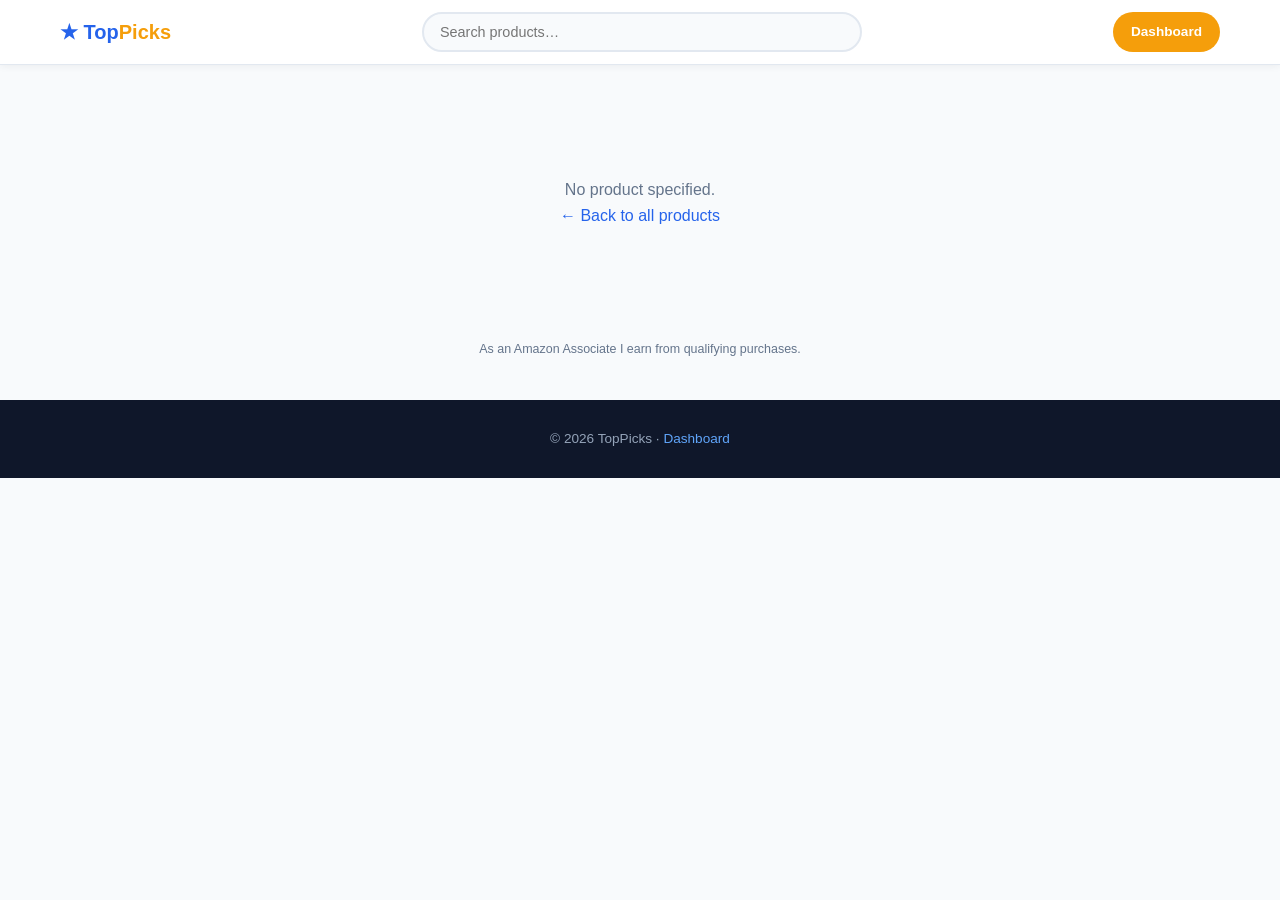
==== product.html @ 34f9db9b "Add SEO infrastructure and individual product pages - product.html + js/product.js: dedicated page p" ====
<!DOCTYPE html>
<html lang="en">
<head>
  <meta charset="UTF-8">
  <meta name="viewport" content="width=device-width, initial-scale=1.0">

  <!-- Filled dynamically by product.js -->
  <title id="meta-title">Loading… — TopPicks</title>
  <meta name="description" id="meta-desc" content="">
  <meta name="robots" content="index, follow">

  <!-- Open Graph -->
  <meta property="og:type" content="product">
  <meta property="og:site_name" content="TopPicks">
  <meta property="og:title" id="og-title" content="">
  <meta property="og:description" id="og-desc" content="">
  <meta property="og:image" id="og-image" content="">

  <!-- JSON-LD structured data (filled by JS) -->
  <script type="application/ld+json" id="json-ld"></script>

  <link rel="stylesheet" href="css/style.css">
  <style>
    .product-page { max-width: 960px; margin: 0 auto; padding: 2rem 1.25rem; }

    .breadcrumb { font-size: .82rem; color: var(--text-muted); margin-bottom: 1.5rem; }
    .breadcrumb a { color: var(--primary); }
    .breadcrumb a:hover { text-decoration: underline; }

    .product-layout {
      display: grid;
      grid-template-columns: 1fr 1fr;
      gap: 2.5rem;
      align-items: start;
    }

    .product-image-wrap {
      border-radius: var(--radius);
      border: 1px solid var(--border);
      overflow: hidden;
      background: var(--surface2);
      aspect-ratio: 1;
      display: flex;
      align-items: center;
      justify-content: center;
      padding: 1.5rem;
    }

    .product-image-wrap img {
      max-width: 100%;
      max-height: 380px;
      object-fit: contain;
    }

    .product-info { display: flex; flex-direction: column; gap: 1rem; }

    .product-badge {
      display: inline-block;
      background: var(--accent);
      color: white;
      font-size: .75rem;
      font-weight: 700;
      padding: .25rem .75rem;
      border-radius: 99px;
      text-transform: uppercase;
      letter-spacing: .5px;
      width: fit-content;
    }

    .product-title { font-size: 1.55rem; font-weight: 800; line-height: 1.3; }

    .product-rating {
      display: flex;
      align-items: center;
      gap: .5rem;
      font-size: .9rem;
    }
    .product-rating .stars { color: #f59e0b; font-size: 1.1rem; }
    .product-rating .count { color: var(--text-muted); }

    .product-price { font-size: 2rem; font-weight: 900; }

    .product-desc {
      font-size: .97rem;
      color: var(--text-muted);
      line-height: 1.7;
      border-top: 1px solid var(--border);
      padding-top: 1rem;
    }

    .product-tags { display: flex; flex-wrap: wrap; gap: .4rem; }
    .product-tag {
      padding: .25rem .65rem;
      border-radius: 99px;
      background: var(--surface2);
      font-size: .78rem;
      color: var(--text-muted);
      border: 1px solid var(--border);
    }

    .buy-block {
      background: var(--surface2);
      border: 1px solid var(--border);
      border-radius: var(--radius);
      padding: 1.25rem;
      display: flex;
      flex-direction: column;
      gap: .75rem;
    }

    .buy-block .buy-btn {
      display: block;
      text-align: center;
      padding: .9rem;
      font-size: 1rem;
      border-radius: 10px;
    }

    .buy-note {
      font-size: .75rem;
      color: var(--text-muted);
      text-align: center;
    }

    .related-section { margin-top: 3rem; }
    .related-section h2 { font-size: 1.2rem; font-weight: 700; margin-bottom: 1.25rem; }

    .product-error {
      text-align: center;
      padding: 5rem 1rem;
      color: var(--text-muted);
    }

    @media (max-width: 640px) {
      .product-layout { grid-template-columns: 1fr; }
      .product-title { font-size: 1.25rem; }
    }
  </style>
</head>
<body>

<header>
  <div class="header-inner">
    <a href="/" class="logo">&#9733; Top<span>Picks</span></a>
    <div class="search-bar">
      <input id="search" type="search" placeholder="Search products…" autocomplete="off">
    </div>
    <a href="admin/dashboard.html" class="header-cta">Dashboard</a>
  </div>
</header>

<div class="product-page" id="product-page">
  <p style="color:var(--text-muted);padding:4rem 0;text-align:center">Loading…</p>
</div>

<p class="disclaimer">As an Amazon Associate I earn from qualifying purchases.</p>

<footer>
  <p>© <span id="year"></span> TopPicks · <a href="admin/dashboard.html">Dashboard</a></p>
  <script>document.getElementById('year').textContent = new Date().getFullYear();</script>
</footer>

<div id="toast" class="toast"></div>
<script src="js/product.js"></script>
</body>
</html>
---- css/style.css ----
/* ── Reset & Base ── */
*,*::before,*::after{box-sizing:border-box;margin:0;padding:0}
:root{--primary:#2563eb;--primary-dark:#1d4ed8;--accent:#f59e0b;--accent-dark:#d97706;--bg:#f8fafc;--surface:#fff;--surface2:#f1f5f9;--border:#e2e8f0;--text:#0f172a;--text-muted:#64748b;--success:#10b981;--radius:12px;--shadow:0 1px 3px rgba(0,0,0,.08),0 4px 16px rgba(0,0,0,.06);--shadow-hover:0 4px 12px rgba(0,0,0,.12),0 12px 32px rgba(0,0,0,.1)}
html{scroll-behavior:smooth}
body{font-family:-apple-system,BlinkMacSystemFont,'Segoe UI',Roboto,sans-serif;background:var(--bg);color:var(--text);line-height:1.6;font-size:16px}
a{color:inherit;text-decoration:none}
img{max-width:100%;display:block}

/* ── Header ── */
header{background:var(--surface);border-bottom:1px solid var(--border);position:sticky;top:0;z-index:100;box-shadow:0 1px 8px rgba(0,0,0,.06)}
.header-inner{max-width:1200px;margin:0 auto;padding:0 20px;height:64px;display:flex;align-items:center;justify-content:space-between;gap:20px}
.logo{font-size:1.25rem;font-weight:800;color:var(--primary);white-space:nowrap}
.logo span{color:var(--accent)}
.search-bar{flex:1;max-width:440px}
.search-bar input{width:100%;padding:10px 16px;border:2px solid var(--border);border-radius:99px;font-size:.9rem;background:var(--bg);transition:border-color .2s;outline:none}
.search-bar input:focus{border-color:var(--primary)}
.header-cta{background:var(--accent);color:white;font-weight:700;font-size:.85rem;padding:9px 18px;border-radius:99px;white-space:nowrap;transition:background .2s}
.header-cta:hover{background:var(--accent-dark)}

/* ── Hero ── */
.hero{background:linear-gradient(135deg,#1e3a8a 0%,#2563eb 60%,#7c3aed 100%);color:white;text-align:center;padding:60px 20px}
.hero h1{font-size:clamp(1.8rem,4vw,3rem);font-weight:900;margin-bottom:12px}
.hero h1 span{color:#fcd34d}
.hero p{font-size:1.1rem;opacity:.9;max-width:520px;margin:0 auto}

/* ── Categories ── */
.categories{max-width:1200px;margin:32px auto 0;padding:0 20px}
.cat-pills{display:flex;gap:10px;flex-wrap:wrap}
.cat-pill{padding:8px 18px;border-radius:99px;border:2px solid var(--border);font-size:.9rem;font-weight:600;cursor:pointer;transition:all .15s;background:var(--surface)}
.cat-pill:hover{border-color:var(--primary);color:var(--primary)}
.cat-pill.active{background:var(--primary);border-color:var(--primary);color:white}

/* ── Products Section ── */
.products-section{max-width:1200px;margin:28px auto;padding:0 20px}
.section-header{display:flex;justify-content:space-between;align-items:baseline;margin-bottom:20px}
.section-header h2{font-size:1.4rem;font-weight:800}
.result-count{color:var(--text-muted);font-size:.9rem}
.products-grid{display:grid;grid-template-columns:repeat(auto-fill,minmax(260px,1fr));gap:20px}

/* ── Product Card ── */
.card{background:var(--surface);border-radius:var(--radius);border:1px solid var(--border);overflow:hidden;box-shadow:var(--shadow);transition:transform .2s,box-shadow .2s;display:flex;flex-direction:column}
.card:hover{transform:translateY(-4px);box-shadow:var(--shadow-hover)}
.card-img{width:100%;height:180px;background:var(--surface2);display:flex;align-items:center;justify-content:center;overflow:hidden;position:relative}
.card-img img{width:100%;height:100%;object-fit:contain;padding:12px}
.badge{position:absolute;top:10px;left:10px;background:var(--accent);color:white;font-size:.72rem;font-weight:700;padding:3px 9px;border-radius:99px;text-transform:uppercase;letter-spacing:.5px}
.card-body{padding:16px;flex:1;display:flex;flex-direction:column;gap:8px}
.card-title{font-size:.95rem;font-weight:700;line-height:1.4;display:-webkit-box;-webkit-line-clamp:2;-webkit-box-orient:vertical;overflow:hidden}
.card-desc{font-size:.82rem;color:var(--text-muted);line-height:1.5;display:-webkit-box;-webkit-line-clamp:2;-webkit-box-orient:vertical;overflow:hidden}
.card-rating{display:flex;align-items:center;gap:6px;font-size:.82rem}
.stars{color:#f59e0b;letter-spacing:1px}
.review-count{color:var(--text-muted)}
.card-footer{padding:12px 16px 16px;display:flex;align-items:center;justify-content:space-between;gap:10px}
.price{font-size:1.15rem;font-weight:800}
.buy-btn{background:var(--primary);color:white;font-weight:700;font-size:.85rem;padding:10px 18px;border-radius:8px;transition:background .15s;white-space:nowrap;border:none;cursor:pointer}
.buy-btn:hover{background:var(--primary-dark)}

/* ── Empty State ── */
.empty-state{text-align:center;padding:60px 20px;color:var(--text-muted);grid-column:1/-1}

/* ── Disclaimer / Footer ── */
.disclaimer{max-width:1200px;margin:0 auto 20px;padding:0 20px;font-size:.78rem;color:var(--text-muted);text-align:center}
footer{background:var(--text);color:#94a3b8;text-align:center;padding:28px 20px;font-size:.85rem;margin-top:40px}
footer a{color:#60a5fa}

/* ── Toast ── */
.toast{position:fixed;bottom:24px;right:24px;background:#1e293b;color:white;padding:12px 20px;border-radius:10px;font-size:.9rem;font-weight:600;opacity:0;transform:translateY(10px);transition:opacity .3s,transform .3s;pointer-events:none;z-index:999}
.toast.show{opacity:1;transform:translateY(0)}

/* ── Setup Modal ── */
#setup-overlay{position:fixed;inset:0;background:rgba(0,0,0,.7);display:flex;align-items:center;justify-content:center;z-index:1000;padding:20px;backdrop-filter:blur(4px)}
#setup-modal{background:var(--surface);border-radius:20px;padding:40px 36px;max-width:520px;width:100%;box-shadow:0 24px 80px rgba(0,0,0,.3);text-align:center}
.setup-icon{font-size:2.5rem;margin-bottom:12px}
#setup-modal h2{font-size:1.6rem;font-weight:900;margin-bottom:10px}
#setup-modal>p{color:var(--text-muted);font-size:.95rem;margin-bottom:24px;line-height:1.6}
.setup-steps{display:flex;flex-direction:column;gap:12px;text-align:left;margin-bottom:28px}
.setup-step{display:flex;align-items:flex-start;gap:12px;font-size:.88rem;line-height:1.5}
.setup-num{background:var(--primary);color:white;min-width:24px;height:24px;border-radius:50%;display:flex;align-items:center;justify-content:center;font-weight:800;font-size:.78rem;flex-shrink:0;margin-top:1px}
.setup-step code{background:var(--surface2);padding:1px 6px;border-radius:4px;font-size:.85rem}
.setup-input-row{display:flex;gap:10px;margin-bottom:12px}
.setup-input-row input{flex:1;padding:12px 16px;border:2px solid var(--border);border-radius:10px;font-size:1rem;outline:none;transition:border-color .2s;font-family:monospace;letter-spacing:.5px}
.setup-input-row input:focus{border-color:var(--primary)}
#tag-save-btn{background:var(--success);color:white;font-weight:700;font-size:.9rem;padding:12px 20px;border-radius:10px;border:none;cursor:pointer;white-space:nowrap;transition:opacity .15s}
#tag-save-btn:hover{opacity:.9}
.setup-note{font-size:.78rem;color:var(--text-muted)}

/* ── Utility ── */
.hidden{display:none!important}

/* ── Responsive ── */
@media(max-width:640px){
  .header-inner{gap:12px}
  .search-bar{max-width:180px}
  .hero{padding:40px 16px}
  .products-grid{grid-template-columns:repeat(auto-fill,minmax(220px,1fr));gap:14px}
}

/* ════════════════════════════════════════════════════
   ADMIN STYLES — used by admin/dashboard.html only
   ════════════════════════════════════════════════════ */
.admin-body{background:var(--bg)}

.admin-header{background:#0f1117;border-bottom:1px solid rgba(255,255,255,.06)}
.admin-header .header-inner{justify-content:space-between}
.admin-header .logo{color:#fff}

.admin-layout{max-width:1200px;margin:0 auto;padding:2rem 1.5rem}
.admin-title{font-size:1.5rem;font-weight:700;margin-bottom:1.5rem}

.stats-row{display:grid;grid-template-columns:repeat(auto-fill,minmax(160px,1fr));gap:1rem;margin-bottom:2rem}
.stat-card{background:var(--surface);border:1px solid var(--border);border-radius:var(--radius);padding:1.1rem 1.3rem;box-shadow:var(--shadow)}
.stat-label{font-size:.75rem;font-weight:700;text-transform:uppercase;letter-spacing:.5px;color:var(--text-muted);margin-bottom:.3rem}
.stat-value{font-size:1.9rem;font-weight:800;color:var(--primary)}

.toolbar{display:flex;align-items:center;justify-content:space-between;margin-bottom:1rem;gap:1rem;flex-wrap:wrap}
.toolbar-left{display:flex;align-items:center;gap:.75rem;flex-wrap:wrap}

.admin-search{padding:.5rem .9rem;border-radius:8px;border:1.5px solid var(--border);background:var(--surface);font-size:.9rem;outline:none;width:220px;transition:border-color .2s}
.admin-search:focus{border-color:var(--primary)}

.filter-select{padding:.5rem .9rem;border-radius:8px;border:1.5px solid var(--border);background:var(--surface);font-size:.9rem;cursor:pointer}

.btn-add{padding:.55rem 1.1rem;background:var(--primary);color:#fff;border:none;border-radius:8px;font-size:.875rem;font-weight:600;cursor:pointer;transition:background .2s}
.btn-add:hover{background:var(--primary-dark)}

.btn-export{padding:.55rem 1.1rem;background:var(--success);color:#fff;border:none;border-radius:8px;font-size:.875rem;font-weight:600;cursor:pointer;transition:opacity .2s}
.btn-export:hover{opacity:.85}

.table-wrap{background:var(--surface);border:1px solid var(--border);border-radius:var(--radius);box-shadow:var(--shadow);overflow:hidden}

.admin-table{width:100%;border-collapse:collapse;font-size:.88rem}
.admin-table thead{background:#f9fafb;border-bottom:1px solid var(--border)}
.admin-table th{padding:.75rem 1rem;text-align:left;font-weight:600;font-size:.75rem;text-transform:uppercase;letter-spacing:.5px;color:var(--text-muted);white-space:nowrap}
.admin-table td{padding:.85rem 1rem;border-bottom:1px solid var(--border);vertical-align:middle}
.admin-table tbody tr:last-child td{border-bottom:none}
.admin-table tbody tr:hover td{background:#fafafa}

.prod-thumb{width:44px;height:44px;border-radius:8px;object-fit:cover;background:var(--bg)}
.prod-name{font-weight:600}
.prod-desc-cell{color:var(--text-muted);font-size:.82rem;max-width:200px;white-space:nowrap;overflow:hidden;text-overflow:ellipsis}

.cat-tag{padding:.2rem .55rem;border-radius:99px;font-size:.72rem;font-weight:700;text-transform:uppercase;letter-spacing:.3px;color:#fff}

.actions{display:flex;gap:.5rem}
.btn-edit,.btn-delete{padding:.35rem .75rem;border-radius:6px;font-size:.8rem;font-weight:600;cursor:pointer;border:none;transition:opacity .2s}
.btn-edit{background:#dbeafe;color:#1d4ed8}
.btn-edit:hover{opacity:.8}
.btn-delete{background:#fee2e2;color:#dc2626}
.btn-delete:hover{opacity:.8}

/* Admin Modal */
.modal-overlay{position:fixed;inset:0;background:rgba(0,0,0,.5);display:flex;align-items:center;justify-content:center;z-index:200;padding:1rem}
.modal{background:var(--surface);border-radius:var(--radius);width:100%;max-width:520px;max-height:90vh;overflow-y:auto;box-shadow:0 20px 60px rgba(0,0,0,.25)}
.modal-header{display:flex;align-items:center;justify-content:space-between;padding:1.25rem 1.5rem;border-bottom:1px solid var(--border)}
.modal-title{font-size:1.1rem;font-weight:700}
.modal-close{background:none;border:none;font-size:1.4rem;cursor:pointer;color:var(--text-muted);line-height:1;padding:.2rem}
.modal-close:hover{color:var(--text)}
.modal-body{padding:1.5rem}
.form-group{margin-bottom:1.1rem}
.form-label{display:block;font-size:.83rem;font-weight:600;margin-bottom:.4rem;color:var(--text)}
.form-control{width:100%;padding:.55rem .85rem;border:1.5px solid var(--border);border-radius:8px;font-size:.9rem;outline:none;transition:border-color .2s;background:var(--surface);color:var(--text)}
.form-control:focus{border-color:var(--primary)}
textarea.form-control{resize:vertical;min-height:80px}
.form-row{display:grid;grid-template-columns:1fr 1fr;gap:1rem}
.modal-footer{padding:1rem 1.5rem;border-top:1px solid var(--border);display:flex;justify-content:flex-end;gap:.75rem}
.btn-cancel{padding:.55rem 1.1rem;background:var(--bg);color:var(--text);border:1.5px solid var(--border);border-radius:8px;font-size:.875rem;font-weight:600;cursor:pointer;transition:background .2s}
.btn-cancel:hover{background:var(--border)}
.btn-save{padding:.55rem 1.3rem;background:var(--primary);color:#fff;border:none;border-radius:8px;font-size:.875rem;font-weight:600;cursor:pointer;transition:background .2s}
.btn-save:hover{background:var(--primary-dark)}

@media(max-width:640px){
  .admin-table th:nth-child(5),.admin-table td:nth-child(5){display:none}
  .form-row{grid-template-columns:1fr}
}
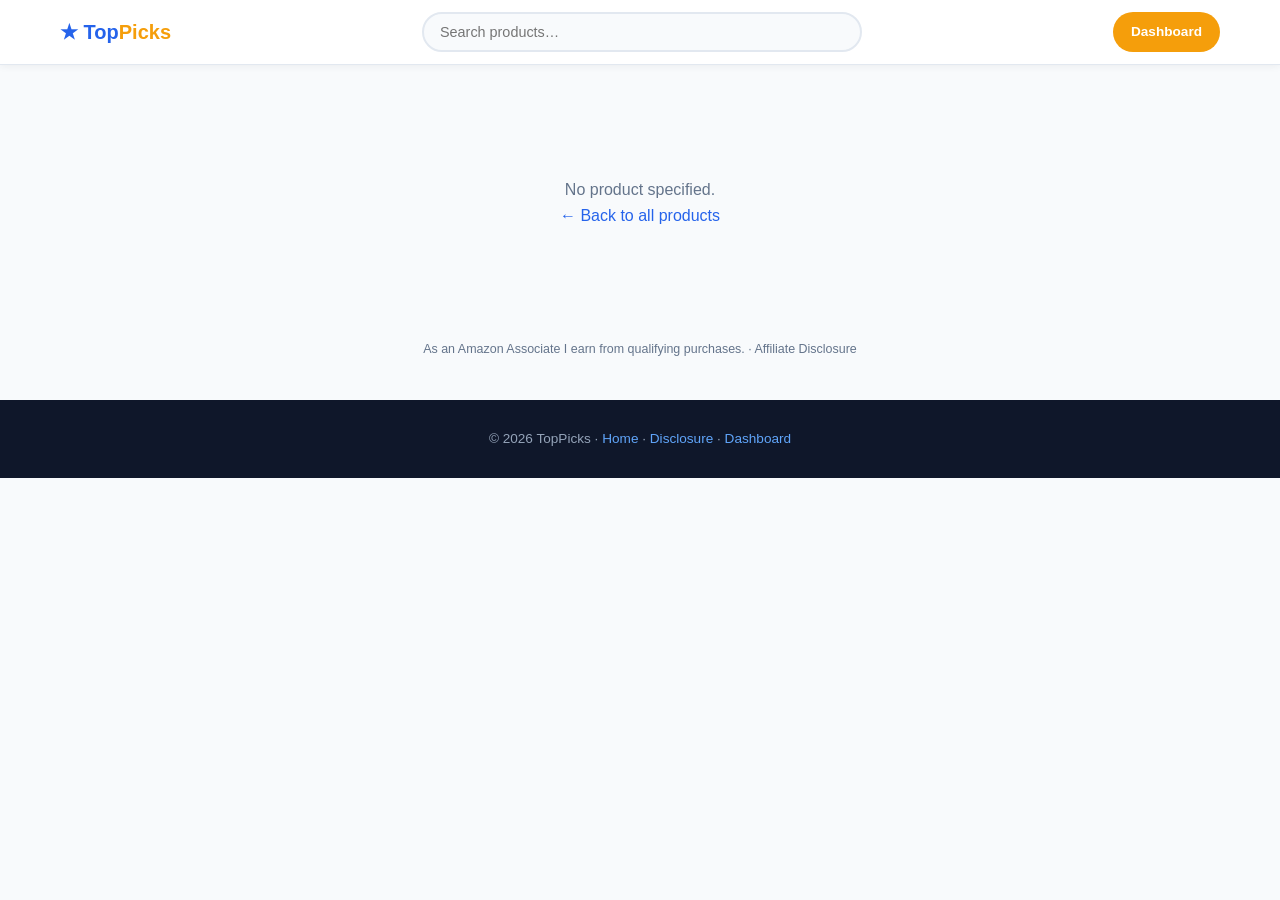
==== commit 0c0f8884: "Add conversion features, email capture, and admin quality-of-life Storefront: - Featured product slo" ====
--- a/product.html
+++ b/product.html
@@ -125,11 +125,24 @@
     .related-section { margin-top: 3rem; }
     .related-section h2 { font-size: 1.2rem; font-weight: 700; margin-bottom: 1.25rem; }
 
-    .product-error {
-      text-align: center;
-      padding: 5rem 1rem;
-      color: var(--text-muted);
-    }
+    .product-error { text-align: center; padding: 5rem 1rem; color: var(--text-muted); }
+
+    .pros-section { margin-top: .25rem; }
+    .pros-section h3 { font-size: .88rem; font-weight: 700; text-transform: uppercase;
+      letter-spacing: .5px; color: var(--text-muted); margin-bottom: .6rem; }
+    .pros-list { list-style: none; display: flex; flex-direction: column; gap: .45rem; }
+    .pros-list li { font-size: .9rem; padding-left: 1.4rem; position: relative; }
+    .pros-list li::before { content: '✓'; position: absolute; left: 0;
+      color: var(--success); font-weight: 800; }
+
+    .trust-row { display: flex; gap: 1rem; flex-wrap: wrap; font-size: .78rem;
+      color: var(--text-muted); justify-content: center; }
+
+    .disclosure-inline { font-size: .75rem; color: var(--text-muted); text-align: center; }
+    .disclosure-inline a { color: var(--primary); }
+
+    .related-section { margin-top: 3rem; }
+    .related-section h2 { font-size: 1.2rem; font-weight: 700; margin-bottom: 1.25rem; }
 
     @media (max-width: 640px) {
       .product-layout { grid-template-columns: 1fr; }
@@ -153,14 +166,34 @@
   <p style="color:var(--text-muted);padding:4rem 0;text-align:center">Loading…</p>
 </div>
 
-<p class="disclaimer">As an Amazon Associate I earn from qualifying purchases.</p>
+<div id="email-bar" class="email-bar hidden">
+  <div class="email-bar-inner">
+    <span class="email-bar-text">&#127381; Get the best deals in your inbox</span>
+    <div class="email-bar-form">
+      <input id="email-input" type="email" placeholder="your@email.com" autocomplete="email">
+      <button onclick="subscribeEmail()">Subscribe</button>
+    </div>
+    <button class="email-bar-close" onclick="dismissEmailBar()" aria-label="Close">&#10005;</button>
+  </div>
+</div>
+
+<p class="disclaimer">
+  As an Amazon Associate I earn from qualifying purchases. ·
+  <a href="disclosure.html">Affiliate Disclosure</a>
+</p>
 
 <footer>
-  <p>© <span id="year"></span> TopPicks · <a href="admin/dashboard.html">Dashboard</a></p>
+  <p>
+    © <span id="year"></span> TopPicks ·
+    <a href="/">Home</a> ·
+    <a href="disclosure.html">Disclosure</a> ·
+    <a href="admin/dashboard.html">Dashboard</a>
+  </p>
   <script>document.getElementById('year').textContent = new Date().getFullYear();</script>
 </footer>
 
 <div id="toast" class="toast"></div>
+<script src="js/email-bar.js"></script>
 <script src="js/product.js"></script>
 </body>
 </html>
--- a/css/style.css
+++ b/css/style.css
@@ -85,6 +85,41 @@
 
 /* ── Utility ── */
 .hidden{display:none!important}
+
+/* ── Featured product ── */
+.featured-section{max-width:1200px;margin:2rem auto 0;padding:0 20px}
+.featured-inner{background:linear-gradient(135deg,#1e3a8a 0%,#2563eb 100%);border-radius:16px;padding:2rem;display:grid;grid-template-columns:180px 1fr;gap:2rem;align-items:center;color:white}
+.featured-img{background:rgba(255,255,255,.12);border-radius:12px;aspect-ratio:1;display:flex;align-items:center;justify-content:center;overflow:hidden;padding:.75rem}
+.featured-img img{max-width:100%;max-height:160px;object-fit:contain}
+.featured-label{font-size:.75rem;font-weight:700;text-transform:uppercase;letter-spacing:1px;opacity:.8;display:block;margin-bottom:.5rem}
+.featured-title{font-size:1.3rem;font-weight:800;margin-bottom:.5rem;line-height:1.3}
+.featured-desc{font-size:.9rem;opacity:.85;margin-bottom:1rem;line-height:1.5}
+.featured-footer{display:flex;align-items:center;gap:1rem;flex-wrap:wrap}
+.featured-price{font-size:1.5rem;font-weight:900}
+.featured-section .buy-btn{background:white;color:var(--primary);padding:.65rem 1.3rem}
+.featured-section .buy-btn:hover{background:#f0f9ff}
+@media(max-width:640px){
+  .featured-inner{grid-template-columns:1fr;text-align:center}
+  .featured-img{max-width:140px;margin:0 auto}
+  .featured-footer{justify-content:center}
+}
+
+/* ── Email capture bar ── */
+.email-bar{position:fixed;bottom:0;left:0;right:0;background:#1e293b;color:white;z-index:90;border-top:2px solid #334155}
+.email-bar-inner{max-width:1200px;margin:0 auto;padding:.85rem 1.25rem;display:flex;align-items:center;gap:1rem;flex-wrap:wrap}
+.email-bar-text{font-size:.9rem;font-weight:600;flex-shrink:0}
+.email-bar-form{display:flex;gap:.5rem;flex:1;min-width:200px;max-width:360px}
+.email-bar-form input{flex:1;padding:.5rem .9rem;border-radius:8px;border:none;font-size:.88rem;outline:none;background:#334155;color:white}
+.email-bar-form input::placeholder{color:#94a3b8}
+.email-bar-form input:focus{background:#475569}
+.email-bar-form button{padding:.5rem 1rem;background:var(--success);color:white;border:none;border-radius:8px;font-weight:700;font-size:.85rem;cursor:pointer;white-space:nowrap}
+.email-bar-form button:hover{opacity:.9}
+.email-bar-close{background:none;border:none;color:#94a3b8;font-size:1.1rem;cursor:pointer;padding:.25rem;margin-left:auto;flex-shrink:0}
+.email-bar-close:hover{color:white}
+@media(max-width:640px){
+  .email-bar-text{display:none}
+  .email-bar-form{max-width:100%}
+}
 
 /* ── Responsive ── */
 @media(max-width:640px){
